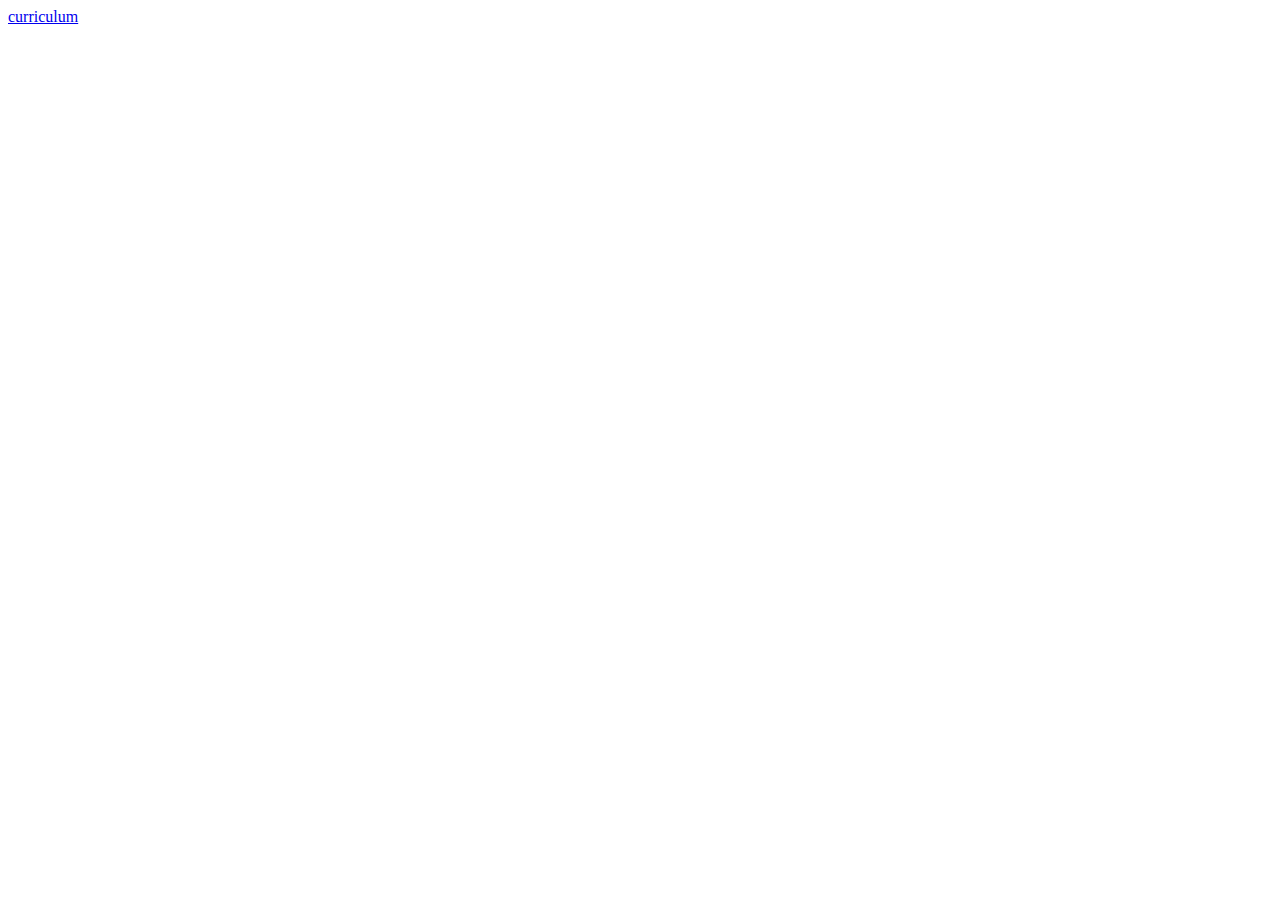
==== index.html @ b14137f4 "Repositorio" ====
<!DOCTYPE html>
<html lang="en">
<head>
    <meta charset="UTF-8">
    <meta name="viewport" content="width=device-width, initial-scale=1.0">
    <title>Document</title>
 
</head>
<body>
    <a href="http://127.0.0.1:5500/curriculum.html">curriculum</a>
</body>
</html>
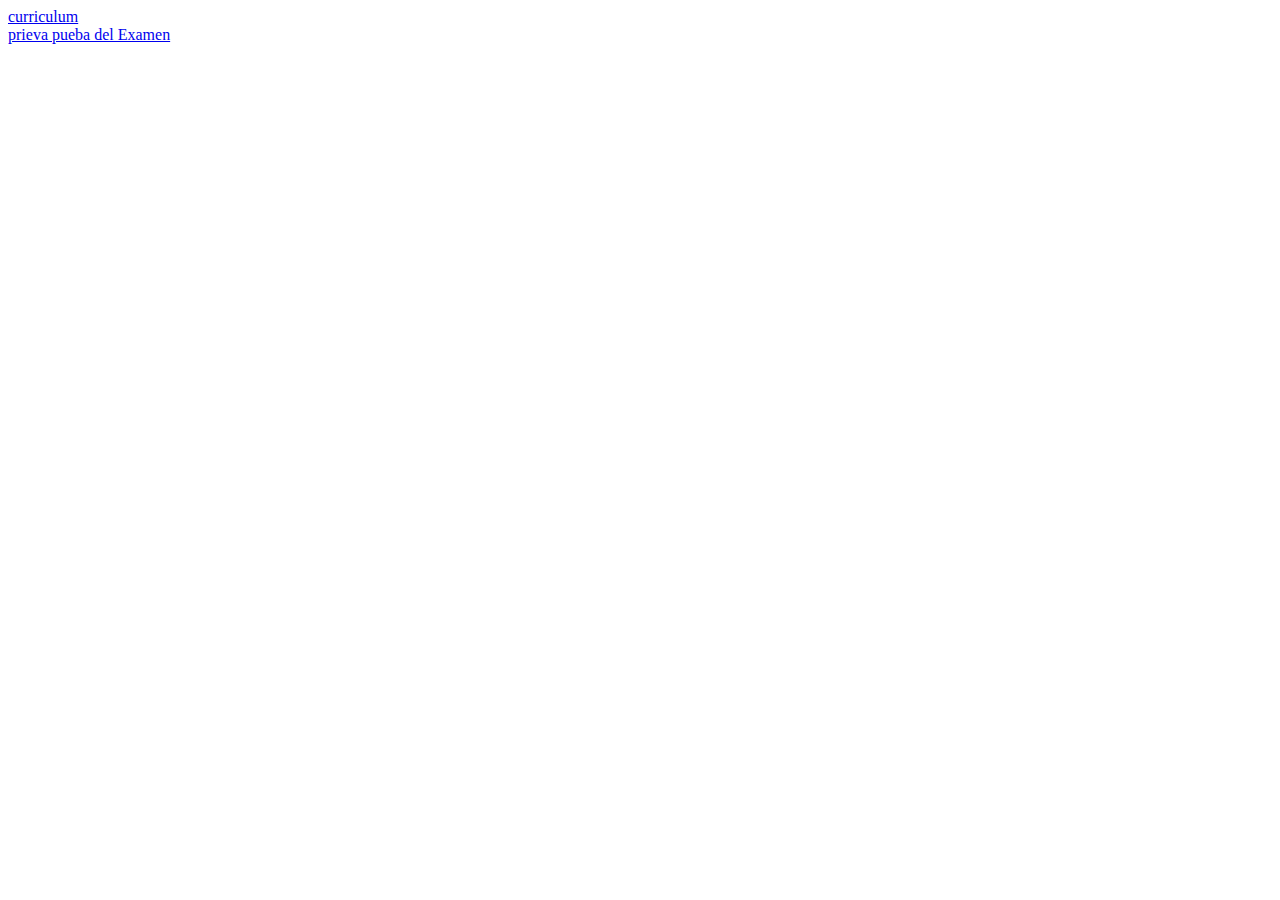
==== commit a65042c7: "nuevo linck" ====
--- a/index.html
+++ b/index.html
@@ -3,10 +3,11 @@
 <head>
     <meta charset="UTF-8">
     <meta name="viewport" content="width=device-width, initial-scale=1.0">
-    <title>Document</title>
+    <title>Trabajos de Aldo</title>
  
 </head>
 <body>
-    <a href="http://127.0.0.1:5500/curriculum.html">curriculum</a>
+    <a href="curriculum.html" target="_blank">curriculum</a> <br>
+    <a href="puevaExamen.html" target="_blank" >prieva pueba del Examen</a>
 </body>
 </html>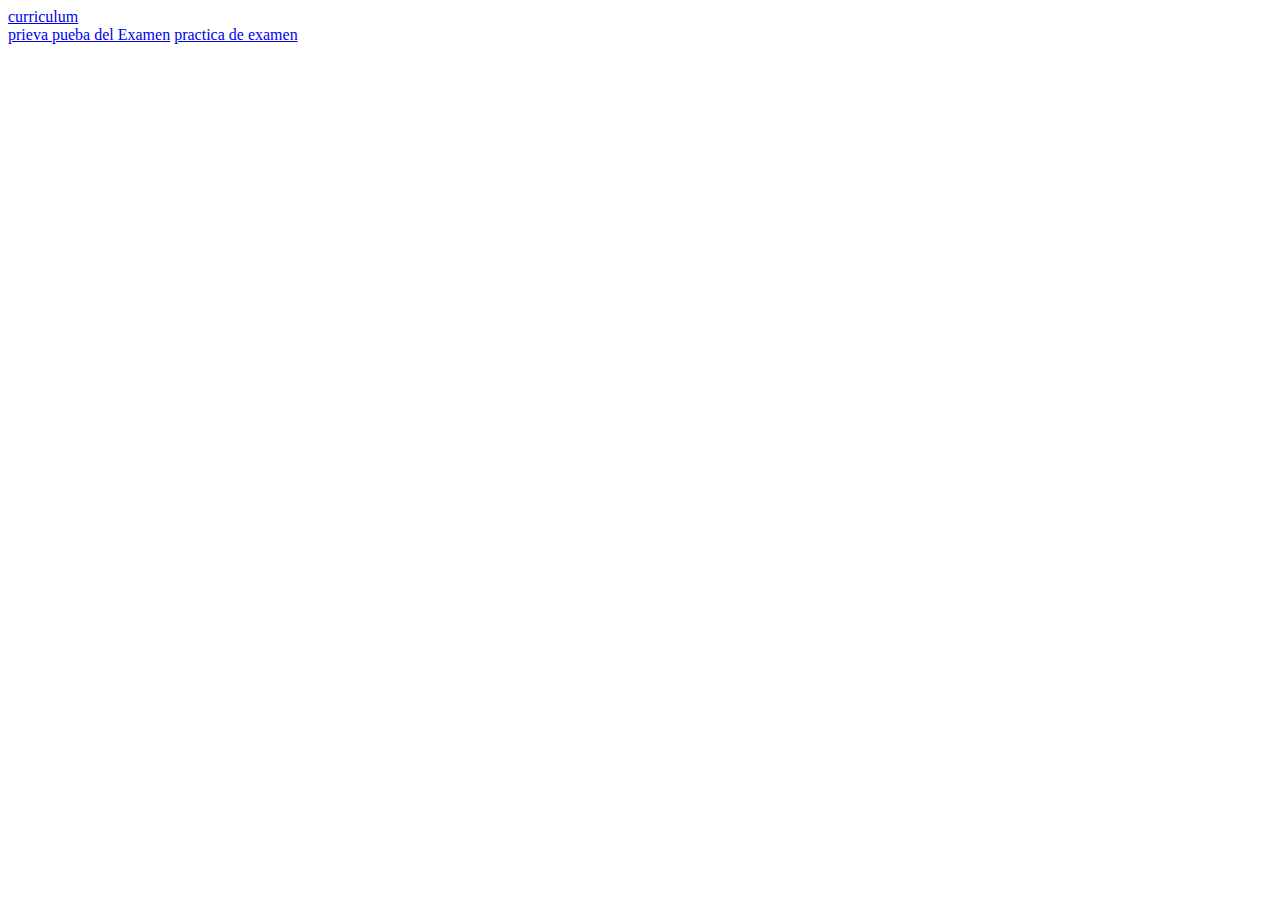
==== commit d612e72e: "trabajos" ====
--- a/index.html
+++ b/index.html
@@ -9,5 +9,6 @@
 <body>
     <a href="curriculum.html" target="_blank">curriculum</a> <br>
     <a href="puevaExamen.html" target="_blank" >prieva pueba del Examen</a>
+    <a href="practica.html">practica de examen</a>
 </body>
 </html>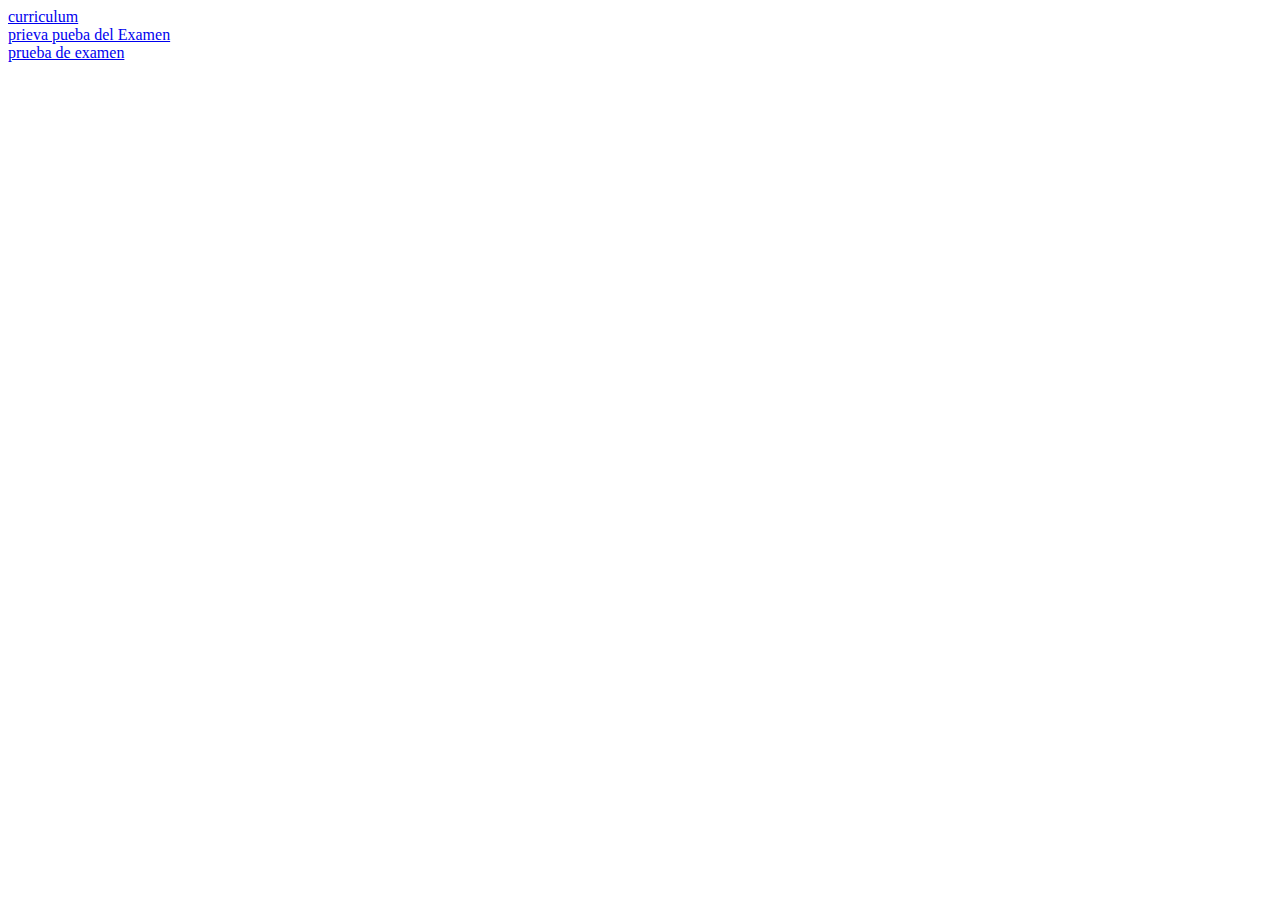
==== commit 94cad60f: "trabajos repositorio" ====
--- a/index.html
+++ b/index.html
@@ -8,7 +8,7 @@
 </head>
 <body>
     <a href="curriculum.html" target="_blank">curriculum</a> <br>
-    <a href="puevaExamen.html" target="_blank" >prieva pueba del Examen</a>
-    <a href="practica.html">practica de examen</a>
+    <a href="puevaExamen.html" target="_blank" >prieva pueba del Examen</a><br>
+   <a href="practica.html" target="_blank" >prueba de examen </a>
 </body>
 </html>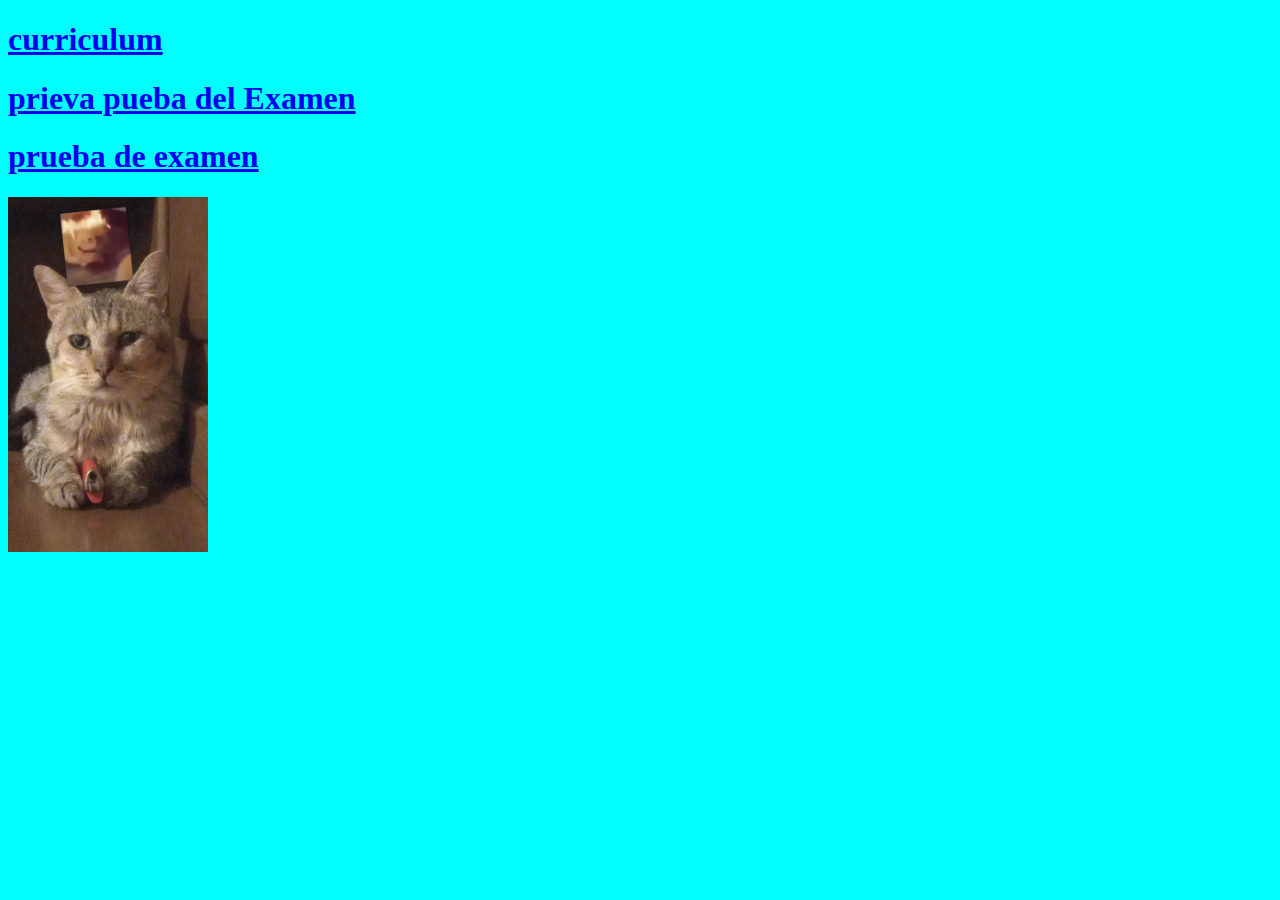
==== commit eb350bf1: "repositorio" ====
--- a/index.html
+++ b/index.html
@@ -7,8 +7,10 @@
  
 </head>
 <body>
-    <a href="curriculum.html" target="_blank">curriculum</a> <br>
-    <a href="puevaExamen.html" target="_blank" >prieva pueba del Examen</a><br>
-   <a href="practica.html" target="_blank" >prueba de examen </a>
+    <link rel="stylesheet" href="estilosindex.css">
+<h1> <a href="curriculum.html" target="_blank">curriculum</a> </h1>
+    <h1><a href="puevaExamen.html" target="_blank" >prieva pueba del Examen</a></h1>
+   <h1><a href="practica.html" target="_blank" >prueba de examen </a> </h1>
+   <img width="200" src="mishi.jpeg" alt="foto de mi gato bonito">
 </body>
 </html>--- a/estilosindex.css
+++ b/estilosindex.css
@@ -0,0 +1,3 @@
+body{
+    background-color: aqua;
+}